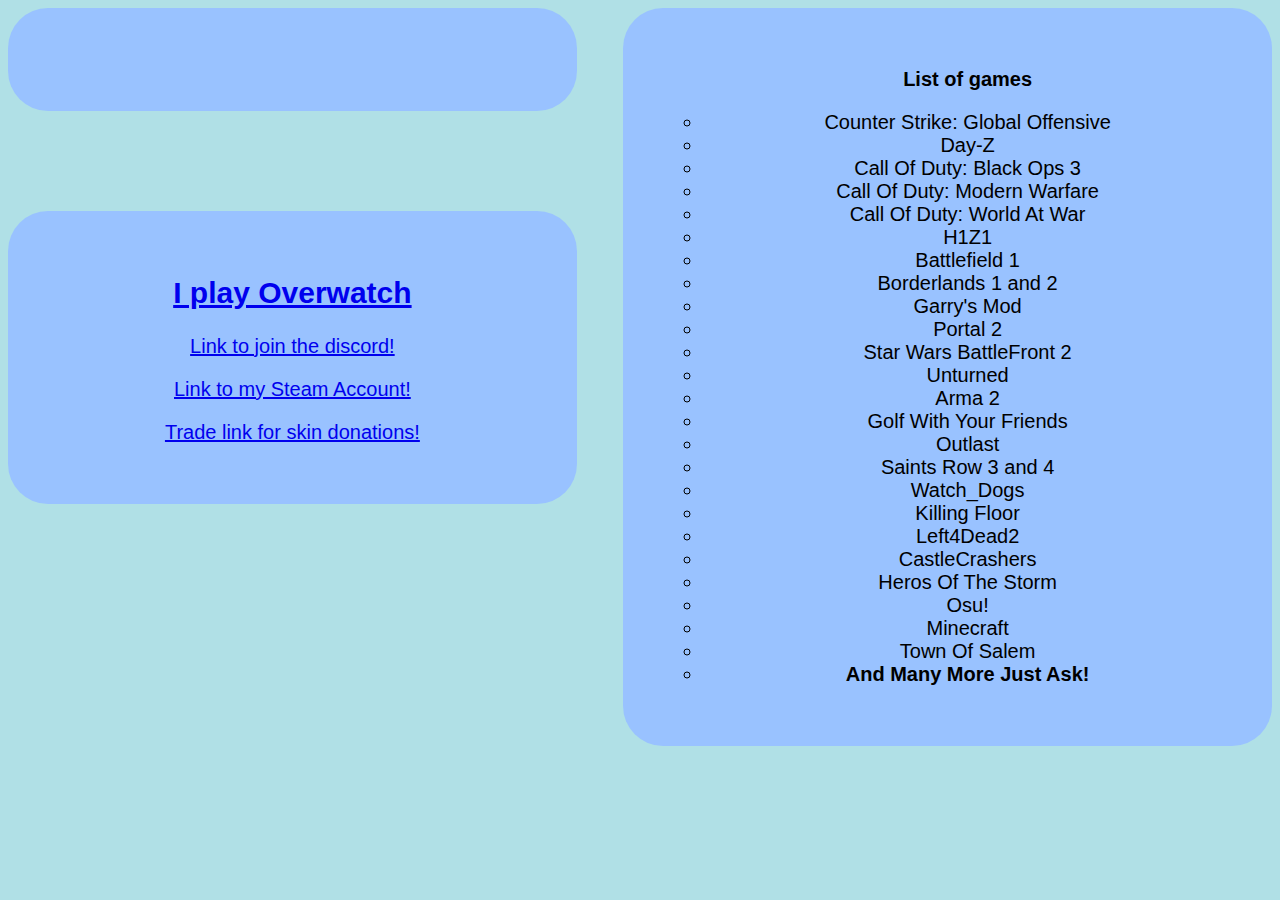
==== index.html @ 4111abc1 "Update index.html" ====
<!DOCTYPE html>
<html lang="en"><head>
        <title>AssassinOnPC</title>
        <meta charset="utf-8">
    </head>
    <body style="background-color:powderblue; font-size: 20px; text-align:center">
  <div style="float: left; width: 45%;">
 
  <div style="background-color: #99c2ff;border-radius: 40px;padding: 40px;font-family: Helvetica;">
    <a href="http://steamsignature.com"><img src="http://steamsignature.com/profile/english/76561198281725865.png" alt="" title=""></a>
  </div>
      <div style="background-color: #99c2ff;border-radius: 40px;padding: 40px;font-family: Helvetica;margin-top: 100px;">
        <a href="https://playoverwatch.com/en-us/"> <h2 style="text-align:center;">I play Overwatch</h2> </a>
        <p>
            <a href="https://discord.gg/axMnVN4"></a></p><p style="text-align:center"><a href="https://discord.gg/axMnVN4">   Link to join the discord!</a></p>
        <p></p>
        <p>
            <a href="http://steamcommunity.com/id/AssassinOnPC"></a></p><p style="text-align:center"><a href="http://steamcommunity.com/id/AssassinOnPC">   Link to my Steam Account!</a></p>
        <p></p>
        <p>
            <a href="https://steamcommunity.com/tradeoffer/new/?partner=321460137&amp;token=HAUQsaP_"></a></p><p style="text-align:center"><a href="https://steamcommunity.com/tradeoffer/new/?partner=321460137&amp;token=HAUQsaP_">    Trade link for skin donations!</a></p>
        <p></p>
      </div>
  </div>
    <div style="float: right;background-color: #99c2ff;border-radius: 40px;padding: 40px;font-family: Helvetica;width: 45%;">
        <ul style="list-style-type: circle;">
<p><strong>List of games</strong></p>
            <li style="text-align:center">
                Counter Strike: Global Offensive
            </li>
            <li style="text-align:center">
                Day-Z
            </li>
            <li style="text-align:center">
                Call Of Duty: Black Ops 3
            </li>
            <li style="text-align:center">
                Call Of Duty: Modern Warfare
            </li>
            <li style="text-align:center">
                Call Of Duty: World At War
            </li>
            <li style="text-align:center">
                H1Z1
            </li>
            <li style="text-align:center">
                Battlefield 1
            </li>
            <li style="text-align:center">
                Borderlands 1 and 2
            </li>
            <li style="text-align:center">
                Garry's Mod
            </li>
            <li style="text-align:center">
                Portal 2
            </li>
            <li style="text-align:center">
                Star Wars BattleFront 2
            </li>
            <li style="text-align:center">
                Unturned
            </li>
            <li style="text-align:center">
                Arma 2
            </li>
            <li style="text-align:center">
                Golf With Your Friends
            </li>
            <li style="text-align:center">
                Outlast
            </li>
            <li style="text-align:center">
                Saints Row 3 and 4
            </li>
            <li style="text-align:center">
                Watch_Dogs
            </li>
            <li style="text-align:center">
                Killing Floor
            </li>
            <li style="text-align:center">
                Left4Dead2
            </li>
            <li style="text-align:center">
                CastleCrashers
            </li>
            <li style="text-align:center">
                Heros Of The Storm
            </li>
            <li style="text-align:center">
                Osu!
            </li>
            <li style="text-align:center">
                Minecraft
            </li>
            <li style="text-align:center">
                Town Of Salem
            </li>
            <li style="text-align:center">
                <strong>And Many More Just Ask!</strong>
            </li>
        </ul>
  </div>
 </body>
</html>
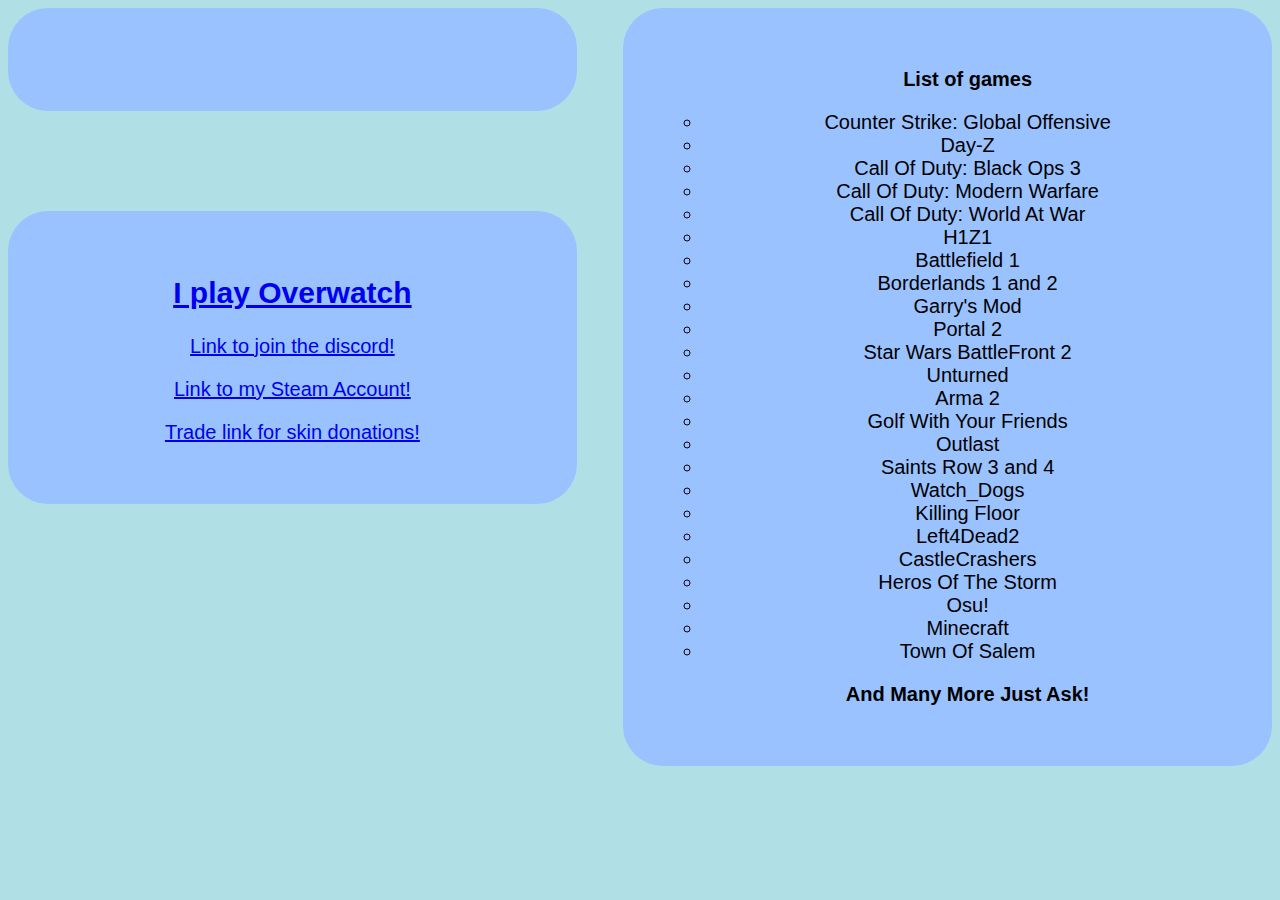
==== commit 3522b8b9: "Update index.html" ====
--- a/index.html
+++ b/index.html
@@ -97,9 +97,7 @@
             <li style="text-align:center">
                 Town Of Salem
             </li>
-            <li style="text-align:center">
-                <strong>And Many More Just Ask!</strong>
-            </li>
+            <p><strong>And Many More Just Ask!</strong></p>
         </ul>
   </div>
  </body>
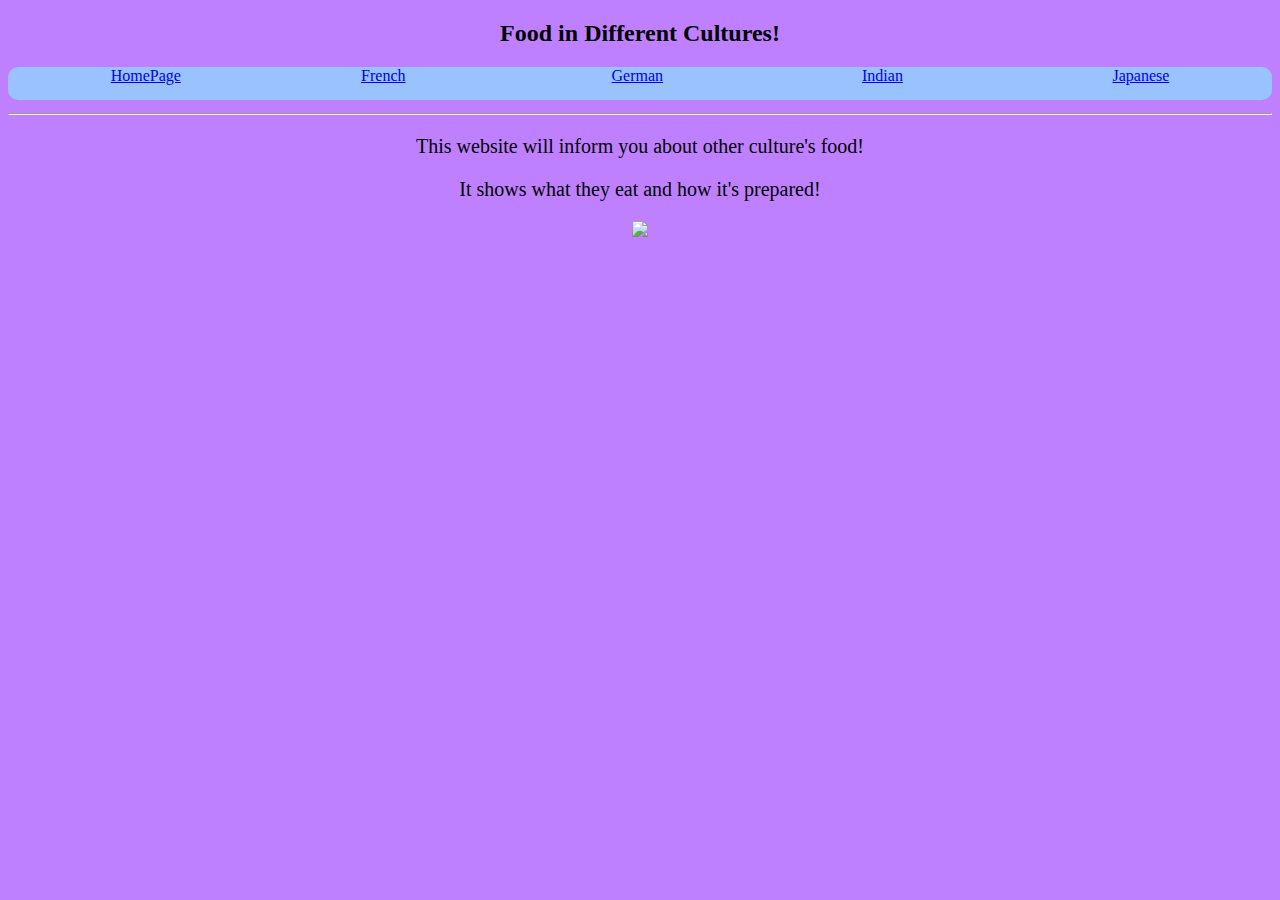
==== commit 30103693: "Add files via upload" ====
--- a/index.html
+++ b/index.html
@@ -1,104 +1,23 @@
-<!DOCTYPE html>
-<html lang="en"><head>
-        <title>AssassinOnPC</title>
-        <meta charset="utf-8">
-    </head>
-    <body style="background-color:powderblue; font-size: 20px; text-align:center">
-  <div style="float: left; width: 45%;">
- 
-  <div style="background-color: #99c2ff;border-radius: 40px;padding: 40px;font-family: Helvetica;">
-    <a href="http://steamsignature.com"><img src="http://steamsignature.com/profile/english/76561198281725865.png" alt="" title=""></a>
-  </div>
-      <div style="background-color: #99c2ff;border-radius: 40px;padding: 40px;font-family: Helvetica;margin-top: 100px;">
-        <a href="https://playoverwatch.com/en-us/"> <h2 style="text-align:center;">I play Overwatch</h2> </a>
-        <p>
-            <a href="https://discord.gg/axMnVN4"></a></p><p style="text-align:center"><a href="https://discord.gg/axMnVN4">   Link to join the discord!</a></p>
-        <p></p>
-        <p>
-            <a href="http://steamcommunity.com/id/AssassinOnPC"></a></p><p style="text-align:center"><a href="http://steamcommunity.com/id/AssassinOnPC">   Link to my Steam Account!</a></p>
-        <p></p>
-        <p>
-            <a href="https://steamcommunity.com/tradeoffer/new/?partner=321460137&amp;token=HAUQsaP_"></a></p><p style="text-align:center"><a href="https://steamcommunity.com/tradeoffer/new/?partner=321460137&amp;token=HAUQsaP_">    Trade link for skin donations!</a></p>
-        <p></p>
-      </div>
-  </div>
-    <div style="float: right;background-color: #99c2ff;border-radius: 40px;padding: 40px;font-family: Helvetica;width: 45%;">
-        <ul style="list-style-type: circle;">
-<p><strong>List of games</strong></p>
-            <li style="text-align:center">
-                Counter Strike: Global Offensive
-            </li>
-            <li style="text-align:center">
-                Day-Z
-            </li>
-            <li style="text-align:center">
-                Call Of Duty: Black Ops 3
-            </li>
-            <li style="text-align:center">
-                Call Of Duty: Modern Warfare
-            </li>
-            <li style="text-align:center">
-                Call Of Duty: World At War
-            </li>
-            <li style="text-align:center">
-                H1Z1
-            </li>
-            <li style="text-align:center">
-                Battlefield 1
-            </li>
-            <li style="text-align:center">
-                Borderlands 1 and 2
-            </li>
-            <li style="text-align:center">
-                Garry's Mod
-            </li>
-            <li style="text-align:center">
-                Portal 2
-            </li>
-            <li style="text-align:center">
-                Star Wars BattleFront 2
-            </li>
-            <li style="text-align:center">
-                Unturned
-            </li>
-            <li style="text-align:center">
-                Arma 2
-            </li>
-            <li style="text-align:center">
-                Golf With Your Friends
-            </li>
-            <li style="text-align:center">
-                Outlast
-            </li>
-            <li style="text-align:center">
-                Saints Row 3 and 4
-            </li>
-            <li style="text-align:center">
-                Watch_Dogs
-            </li>
-            <li style="text-align:center">
-                Killing Floor
-            </li>
-            <li style="text-align:center">
-                Left4Dead2
-            </li>
-            <li style="text-align:center">
-                CastleCrashers
-            </li>
-            <li style="text-align:center">
-                Heros Of The Storm
-            </li>
-            <li style="text-align:center">
-                Osu!
-            </li>
-            <li style="text-align:center">
-                Minecraft
-            </li>
-            <li style="text-align:center">
-                Town Of Salem
-            </li>
-            <p><strong>And Many More Just Ask!</strong></p>
-        </ul>
-  </div>
- </body>
-</html>
+<!DOCTYPE html>
+<html>
+	<head>
+		<title>Food</title>
+	</head>
+	
+	<body style="background-color: #bf80ff; text-align:center; font-family: Garamond">
+		<h2>Food in Different Cultures!</h2>
+		
+		<div style="background-color: #99c2ff;border-radius: 10px;padding: 0px;font-family: Helvetica; text-align:center;">
+			<div style="font-family: Garamond; text-align:center;">
+				<pre>
+<a href="index.html" style="font-family: Garamond">HomePage</a>			<a href="french.html" style="font-family: Garamond">French</a>				<a href="german.html" style="font-family: Garamond">German</a>				<a href="indian.html" style="font-family: Garamond">Indian</a>				<a href="japanese.html" style="font-family: Garamond">Japanese</a>
+				</pre>
+			</div>
+		</div>
+		<hr>
+		<p style="font-size:20px;">This website will inform you about other culture's food!</p>
+		<p style="font-size:20px;">It shows what they eat and how it's prepared!</p>
+		<img src="http://proof.nationalgeographic.com/files/2014/09/140903-paley-food-grid1.jpg" width="1000px">
+		
+	</body>
+</html>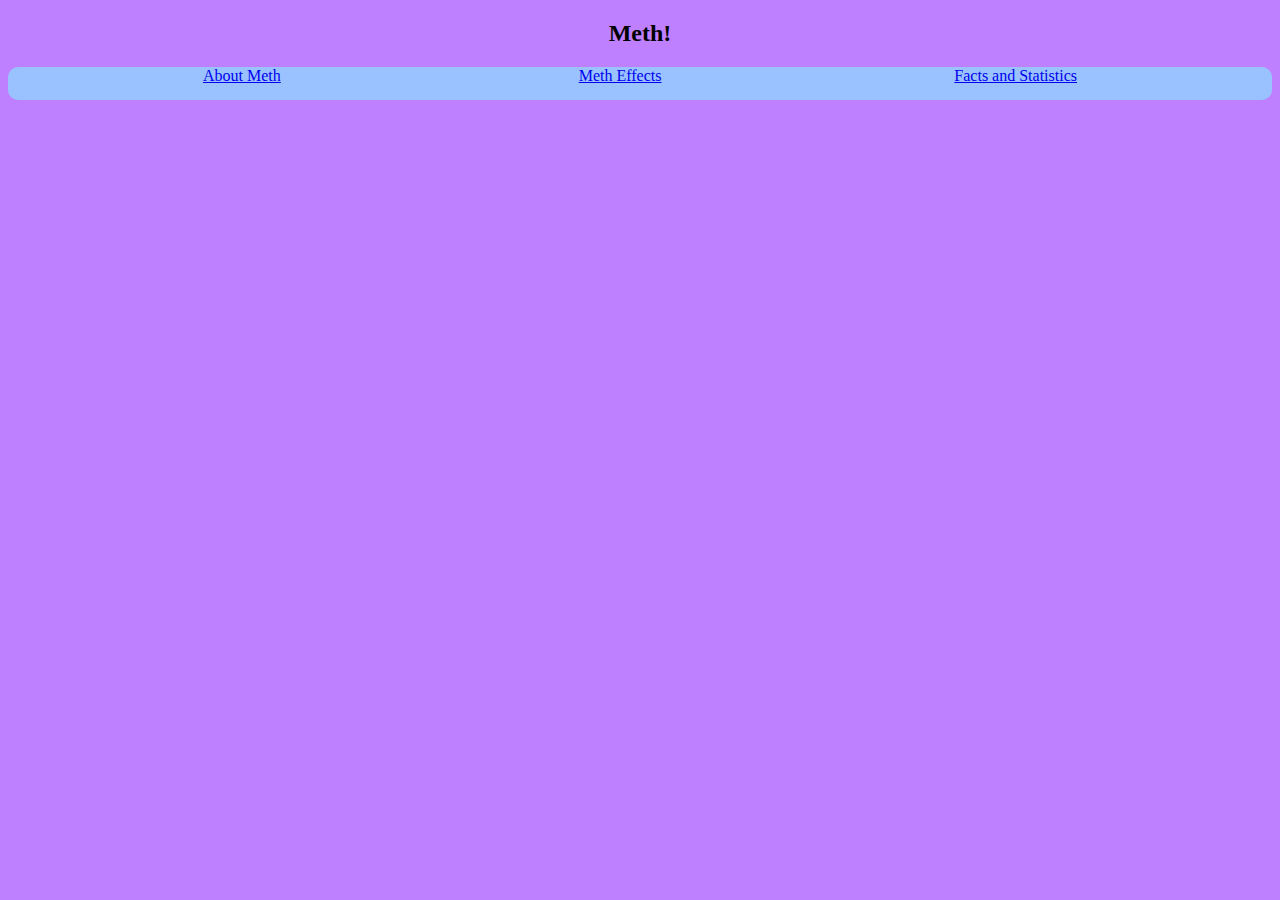
==== commit 911b29b1: "Add files via upload" ====
--- a/index.html
+++ b/index.html
@@ -1,23 +1,18 @@
 <!DOCTYPE html>
 <html>
 	<head>
-		<title>Food</title>
+		<title>Meth</title>
 	</head>
 	
 	<body style="background-color: #bf80ff; text-align:center; font-family: Garamond">
-		<h2>Food in Different Cultures!</h2>
+		<h2>Meth!</h2>
 		
 		<div style="background-color: #99c2ff;border-radius: 10px;padding: 0px;font-family: Helvetica; text-align:center;">
 			<div style="font-family: Garamond; text-align:center;">
 				<pre>
-<a href="index.html" style="font-family: Garamond">HomePage</a>			<a href="french.html" style="font-family: Garamond">French</a>				<a href="german.html" style="font-family: Garamond">German</a>				<a href="indian.html" style="font-family: Garamond">Indian</a>				<a href="japanese.html" style="font-family: Garamond">Japanese</a>
+<a href="index.html" style="font-family: Garamond">About Meth</a>				   	<a href="effects.html" style="font-family: Garamond">Meth Effects</a>					<a href="fands.html" style="font-family: Garamond">Facts and Statistics</a>
 				</pre>
 			</div>
 		</div>
-		<hr>
-		<p style="font-size:20px;">This website will inform you about other culture's food!</p>
-		<p style="font-size:20px;">It shows what they eat and how it's prepared!</p>
-		<img src="http://proof.nationalgeographic.com/files/2014/09/140903-paley-food-grid1.jpg" width="1000px">
-		
 	</body>
 </html>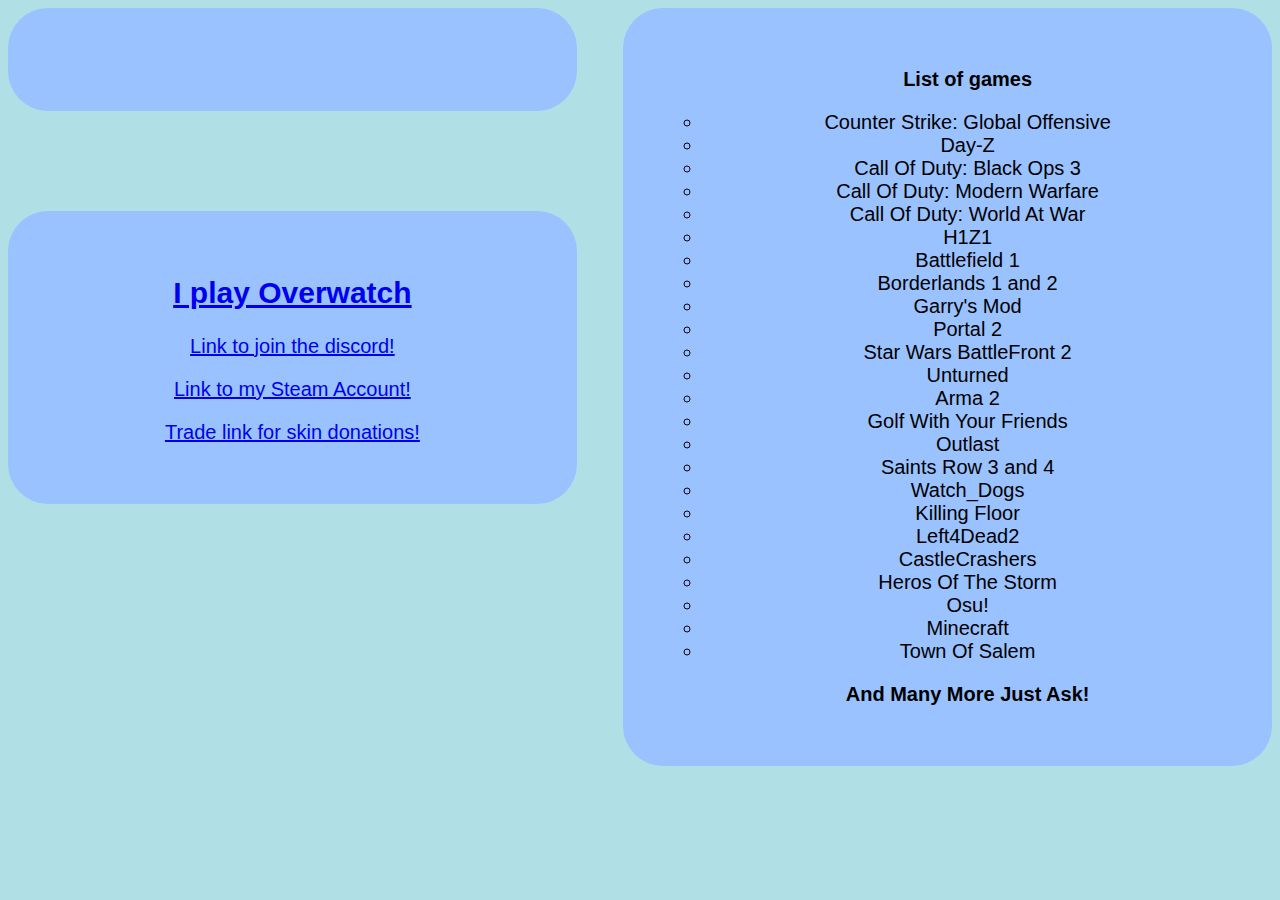
==== commit 3da9c021: "Rename backup.html to index.html" ====
--- a/index.html
+++ b/index.html
@@ -1,18 +1,104 @@
-<!DOCTYPE html>
-<html>
-	<head>
-		<title>Meth</title>
-	</head>
-	
-	<body style="background-color: #bf80ff; text-align:center; font-family: Garamond">
-		<h2>Meth!</h2>
-		
-		<div style="background-color: #99c2ff;border-radius: 10px;padding: 0px;font-family: Helvetica; text-align:center;">
-			<div style="font-family: Garamond; text-align:center;">
-				<pre>
-<a href="index.html" style="font-family: Garamond">About Meth</a>				   	<a href="effects.html" style="font-family: Garamond">Meth Effects</a>					<a href="fands.html" style="font-family: Garamond">Facts and Statistics</a>
-				</pre>
-			</div>
-		</div>
-	</body>
-</html>+<!DOCTYPE html>
+<html lang="en"><head>
+        <title>AssassinOnPC</title>
+        <meta charset="utf-8">
+    </head>
+    <body style="background-color:powderblue; font-size: 20px; text-align:center">
+  <div style="float: left; width: 45%;">
+ 
+  <div style="background-color: #99c2ff;border-radius: 40px;padding: 40px;font-family: Helvetica; text-align:center;">
+    <a href="http://steamsignature.com"><img src="http://steamsignature.com/profile/english/76561198281725865.png" alt="" title=""></a>
+  </div>
+      <div style="background-color: #99c2ff;border-radius: 40px;padding: 40px;font-family: Helvetica;margin-top: 100px;">
+        <a href="https://playoverwatch.com/en-us/"> <h2 style="text-align:center;">I play Overwatch</h2> </a>
+        <p>
+            <a href="https://discord.gg/axMnVN4"></a></p><p style="text-align:center"><a href="https://discord.gg/axMnVN4">   Link to join the discord!</a></p>
+        <p></p>
+        <p>
+            <a href="http://steamcommunity.com/id/AssassinOnPC"></a></p><p style="text-align:center"><a href="http://steamcommunity.com/id/AssassinOnPC">   Link to my Steam Account!</a></p>
+        <p></p>
+        <p>
+            <a href="https://steamcommunity.com/tradeoffer/new/?partner=321460137&amp;token=HAUQsaP_"></a></p><p style="text-align:center"><a href="https://steamcommunity.com/tradeoffer/new/?partner=321460137&amp;token=HAUQsaP_">    Trade link for skin donations!</a></p>
+        <p></p>
+      </div>
+  </div>
+    <div style="float: right;background-color: #99c2ff;border-radius: 40px;padding: 40px;font-family: Helvetica;width: 45%;">
+        <ul style="list-style-type: circle;">
+<p><strong>List of games</strong></p>
+            <li style="text-align:center">
+                Counter Strike: Global Offensive
+            </li>
+            <li style="text-align:center">
+                Day-Z
+            </li>
+            <li style="text-align:center">
+                Call Of Duty: Black Ops 3
+            </li>
+            <li style="text-align:center">
+                Call Of Duty: Modern Warfare
+            </li>
+            <li style="text-align:center">
+                Call Of Duty: World At War
+            </li>
+            <li style="text-align:center">
+                H1Z1
+            </li>
+            <li style="text-align:center">
+                Battlefield 1
+            </li>
+            <li style="text-align:center">
+                Borderlands 1 and 2
+            </li>
+            <li style="text-align:center">
+                Garry's Mod
+            </li>
+            <li style="text-align:center">
+                Portal 2
+            </li>
+            <li style="text-align:center">
+                Star Wars BattleFront 2
+            </li>
+            <li style="text-align:center">
+                Unturned
+            </li>
+            <li style="text-align:center">
+                Arma 2
+            </li>
+            <li style="text-align:center">
+                Golf With Your Friends
+            </li>
+            <li style="text-align:center">
+                Outlast
+            </li>
+            <li style="text-align:center">
+                Saints Row 3 and 4
+            </li>
+            <li style="text-align:center">
+                Watch_Dogs
+            </li>
+            <li style="text-align:center">
+                Killing Floor
+            </li>
+            <li style="text-align:center">
+                Left4Dead2
+            </li>
+            <li style="text-align:center">
+                CastleCrashers
+            </li>
+            <li style="text-align:center">
+                Heros Of The Storm
+            </li>
+            <li style="text-align:center">
+                Osu!
+            </li>
+            <li style="text-align:center">
+                Minecraft
+            </li>
+            <li style="text-align:center">
+                Town Of Salem
+            </li>
+            <p><strong>And Many More Just Ask!</strong></p>
+        </ul>
+  </div>
+ </body>
+</html>
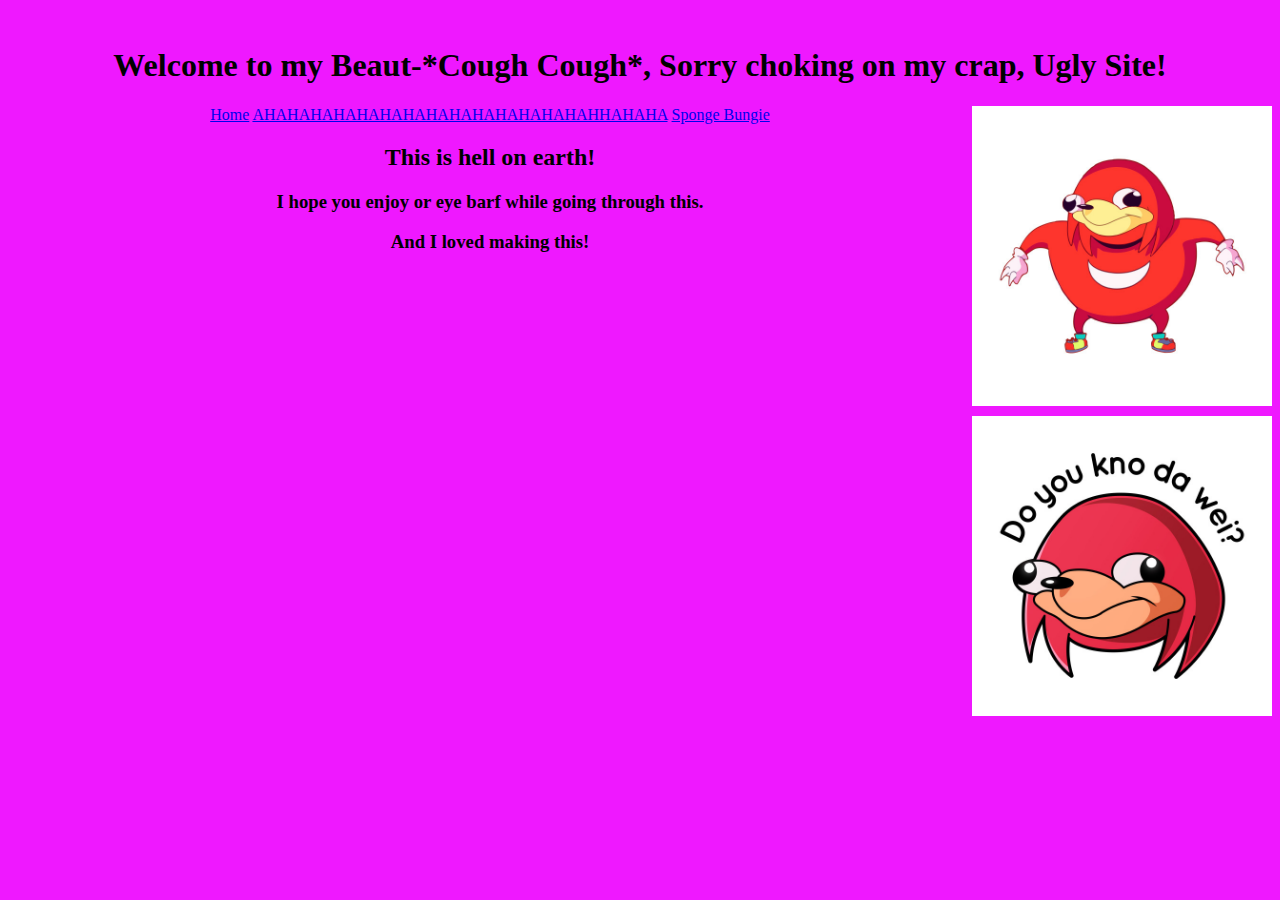
==== commit 8be7f297: "Add files via upload" ====
--- a/index.html
+++ b/index.html
@@ -1,104 +1,32 @@
-<!DOCTYPE html>
-<html lang="en"><head>
-        <title>AssassinOnPC</title>
-        <meta charset="utf-8">
-    </head>
-    <body style="background-color:powderblue; font-size: 20px; text-align:center">
-  <div style="float: left; width: 45%;">
- 
-  <div style="background-color: #99c2ff;border-radius: 40px;padding: 40px;font-family: Helvetica; text-align:center;">
-    <a href="http://steamsignature.com"><img src="http://steamsignature.com/profile/english/76561198281725865.png" alt="" title=""></a>
-  </div>
-      <div style="background-color: #99c2ff;border-radius: 40px;padding: 40px;font-family: Helvetica;margin-top: 100px;">
-        <a href="https://playoverwatch.com/en-us/"> <h2 style="text-align:center;">I play Overwatch</h2> </a>
-        <p>
-            <a href="https://discord.gg/axMnVN4"></a></p><p style="text-align:center"><a href="https://discord.gg/axMnVN4">   Link to join the discord!</a></p>
-        <p></p>
-        <p>
-            <a href="http://steamcommunity.com/id/AssassinOnPC"></a></p><p style="text-align:center"><a href="http://steamcommunity.com/id/AssassinOnPC">   Link to my Steam Account!</a></p>
-        <p></p>
-        <p>
-            <a href="https://steamcommunity.com/tradeoffer/new/?partner=321460137&amp;token=HAUQsaP_"></a></p><p style="text-align:center"><a href="https://steamcommunity.com/tradeoffer/new/?partner=321460137&amp;token=HAUQsaP_">    Trade link for skin donations!</a></p>
-        <p></p>
-      </div>
-  </div>
-    <div style="float: right;background-color: #99c2ff;border-radius: 40px;padding: 40px;font-family: Helvetica;width: 45%;">
-        <ul style="list-style-type: circle;">
-<p><strong>List of games</strong></p>
-            <li style="text-align:center">
-                Counter Strike: Global Offensive
-            </li>
-            <li style="text-align:center">
-                Day-Z
-            </li>
-            <li style="text-align:center">
-                Call Of Duty: Black Ops 3
-            </li>
-            <li style="text-align:center">
-                Call Of Duty: Modern Warfare
-            </li>
-            <li style="text-align:center">
-                Call Of Duty: World At War
-            </li>
-            <li style="text-align:center">
-                H1Z1
-            </li>
-            <li style="text-align:center">
-                Battlefield 1
-            </li>
-            <li style="text-align:center">
-                Borderlands 1 and 2
-            </li>
-            <li style="text-align:center">
-                Garry's Mod
-            </li>
-            <li style="text-align:center">
-                Portal 2
-            </li>
-            <li style="text-align:center">
-                Star Wars BattleFront 2
-            </li>
-            <li style="text-align:center">
-                Unturned
-            </li>
-            <li style="text-align:center">
-                Arma 2
-            </li>
-            <li style="text-align:center">
-                Golf With Your Friends
-            </li>
-            <li style="text-align:center">
-                Outlast
-            </li>
-            <li style="text-align:center">
-                Saints Row 3 and 4
-            </li>
-            <li style="text-align:center">
-                Watch_Dogs
-            </li>
-            <li style="text-align:center">
-                Killing Floor
-            </li>
-            <li style="text-align:center">
-                Left4Dead2
-            </li>
-            <li style="text-align:center">
-                CastleCrashers
-            </li>
-            <li style="text-align:center">
-                Heros Of The Storm
-            </li>
-            <li style="text-align:center">
-                Osu!
-            </li>
-            <li style="text-align:center">
-                Minecraft
-            </li>
-            <li style="text-align:center">
-                Town Of Salem
-            </li>
-            <p><strong>And Many More Just Ask!</strong></p>
-        </ul>
-  </div>
- </body>
-</html>
+<!doctype html>
+<html>
+<head>
+<meta charset="utf-8">
+<title>Anthony Nagro</title>
+<link rel="shortcut icon" type="image/x-icon" href="icon.png" />
+<link rel="stylesheet" href="index.css">
+</head>
+
+<body style="background-image:url(flash.gif)">
+<embed src="song.mp3" autostart="true" loop="true"
+width="2" height="0">
+</embed>
+<h1 class="rainbow">Welcome to my Beaut-*Cough Cough*, Sorry choking on my crap, Ugly Site!</h1>
+<a class="rainbow" href="index.html">Home</a>
+<a class="rainbow" href="hey.html">AHAHAHAHAHAHAHAHAHAHAHAHAHAHAHHAHAHA</a>
+<a class="rainbow" href="sponge.html">Sponge Bungie</a>
+<img src="index.jpg" style="float:right" height="300"><br>
+<h2>This is hell on earth!</h2>
+<h3>I hope you enjoy or eye barf while going through this.</h3>
+<h3>And I loved making this!</h3>
+<br>
+<br>
+<br>
+<br>
+<br>
+<br>
+<br>
+<br>
+<img src="index1.jpg" style="float:right" height="300">
+</body>
+</html>
--- a/index.css
+++ b/index.css
@@ -0,0 +1,39 @@
+.rainbow {
+   /* Chrome, Safari, Opera */
+  -webkit-animation: rainbow 1s infinite; 
+  
+  /* Internet Explorer */
+  -ms-animation: rainbow 1s infinite;
+  
+  /* Standar Syntax */
+  animation: rainbow 1s infinite; 
+}
+
+/* Chrome, Safari, Opera */
+@-webkit-keyframes rainbow{
+	20%{color: red;}
+	40%{color: yellow;}
+	60%{color: green;}
+	80%{color: blue;}
+	100%{color: orange;}	
+}
+/* Internet Explorer */
+@-ms-keyframes rainbow{
+	20%{color: red;}
+	40%{color: yellow;}
+	60%{color: green;}
+	80%{color: blue;}
+	100%{color: orange;}	
+}
+
+/* Standar Syntax */
+@keyframes rainbow{
+	20%{color: red;}
+	40%{color: yellow;}
+	60%{color: green;}
+	80%{color: blue;}
+	100%{color: orange;}	
+}
+body {
+	text-align:center	
+}